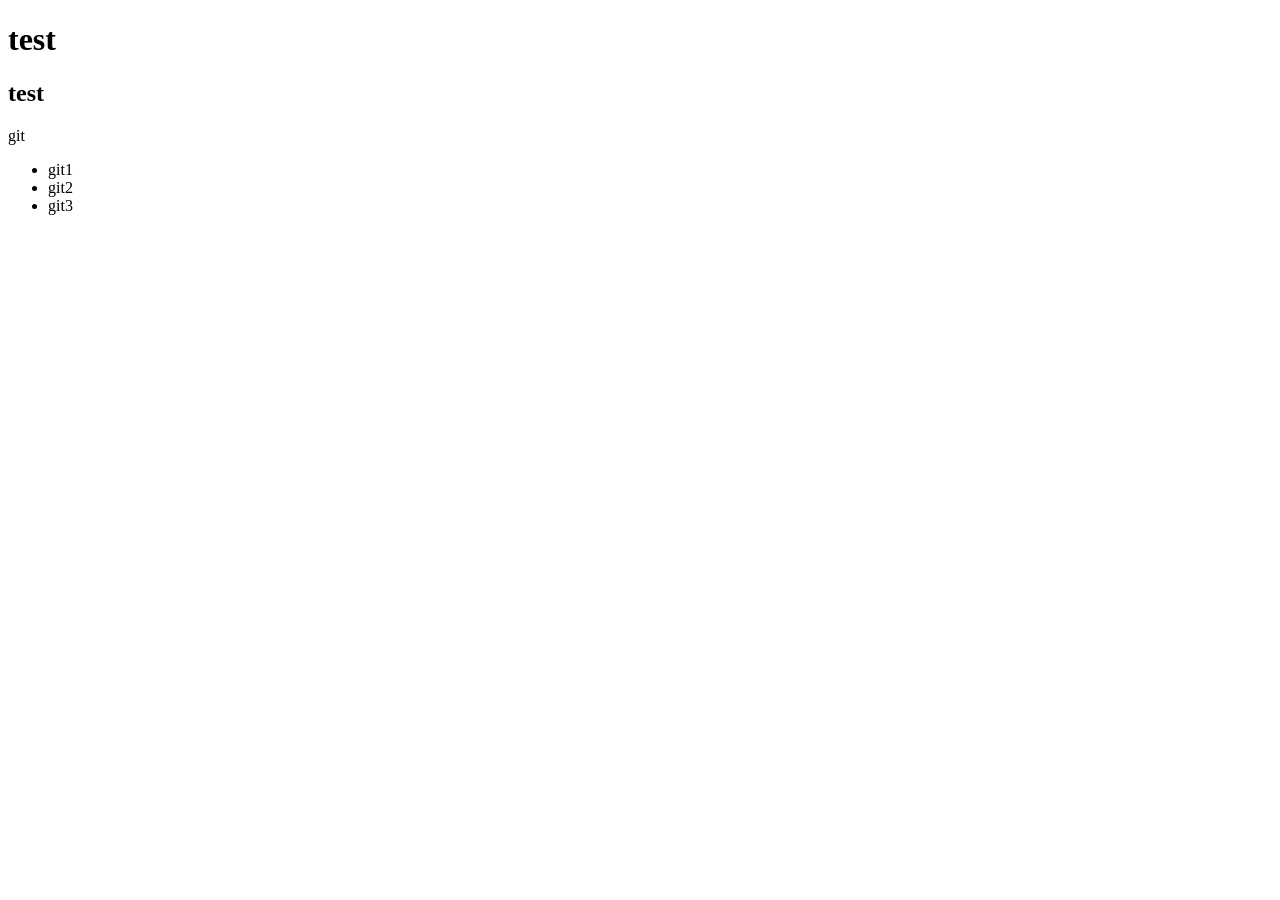
==== index.html @ a9ed50b3 "git index" ====
<!DOCTYPE html>
<html lang="zh">
<head>
    <meta charset="UTF-8">
    <meta name="viewport" content="width=device-width, initial-scale=1.0">
    <title>Document</title>
</head>
<body>
    <h1>test</h1>
    <h2>test</h2>
    <p>git</p>
    <ul>
        <li>git1</li>
        <li>git2</li>
        <li>git3</li>
    </ul>
</body>
</html>
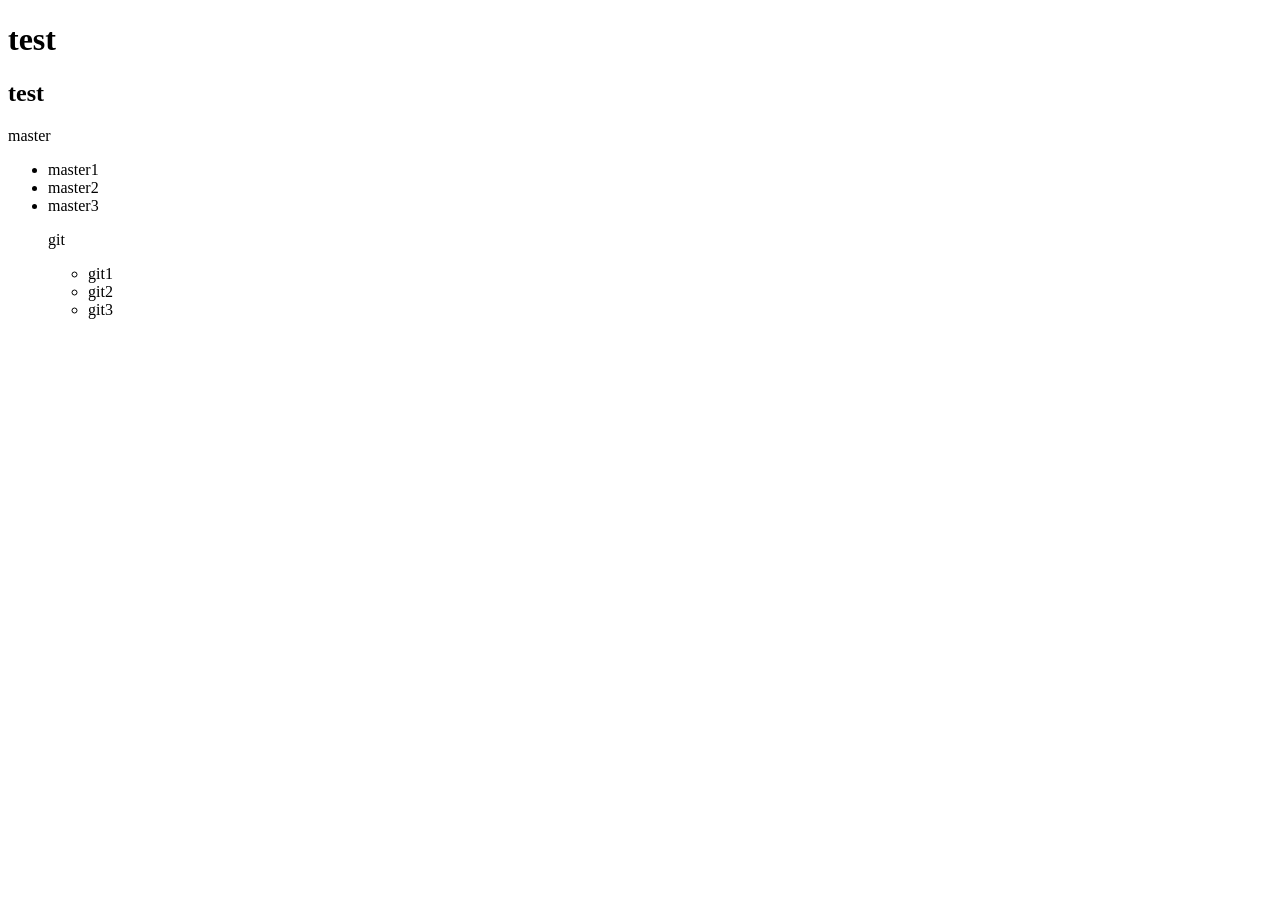
==== commit 8841cf80: "Merge branch 'git'" ====
--- a/index.html
+++ b/index.html
@@ -8,6 +8,11 @@
 <body>
     <h1>test</h1>
     <h2>test</h2>
+    <p>master</p>
+    <ul>
+        <li>master1</li>
+        <li>master2</li>
+        <li>master3</li>
     <p>git</p>
     <ul>
         <li>git1</li>
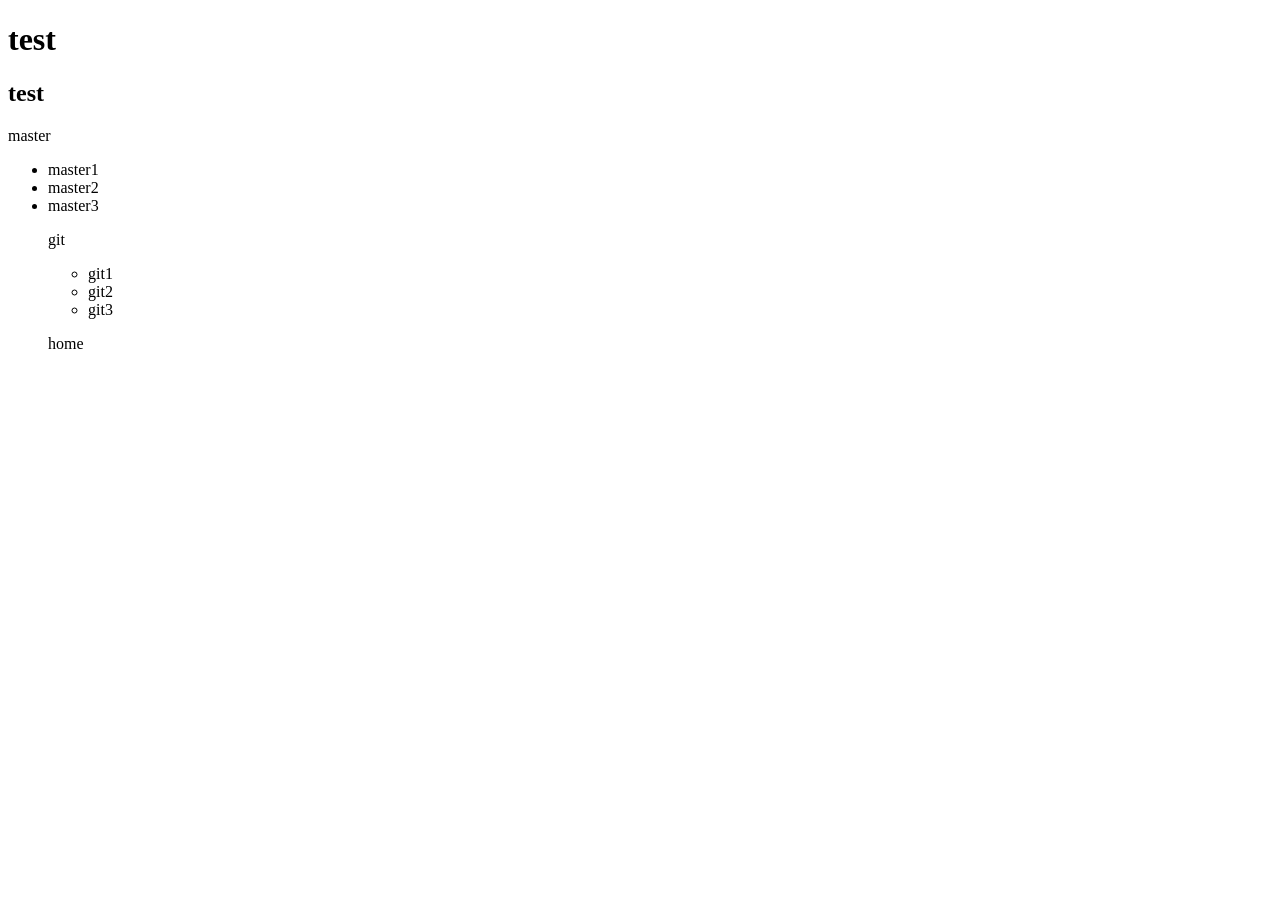
==== commit 2251e1aa: "home" ====
--- a/index.html
+++ b/index.html
@@ -19,5 +19,7 @@
         <li>git2</li>
         <li>git3</li>
     </ul>
+
+    <p>home</p>
 </body>
 </html>
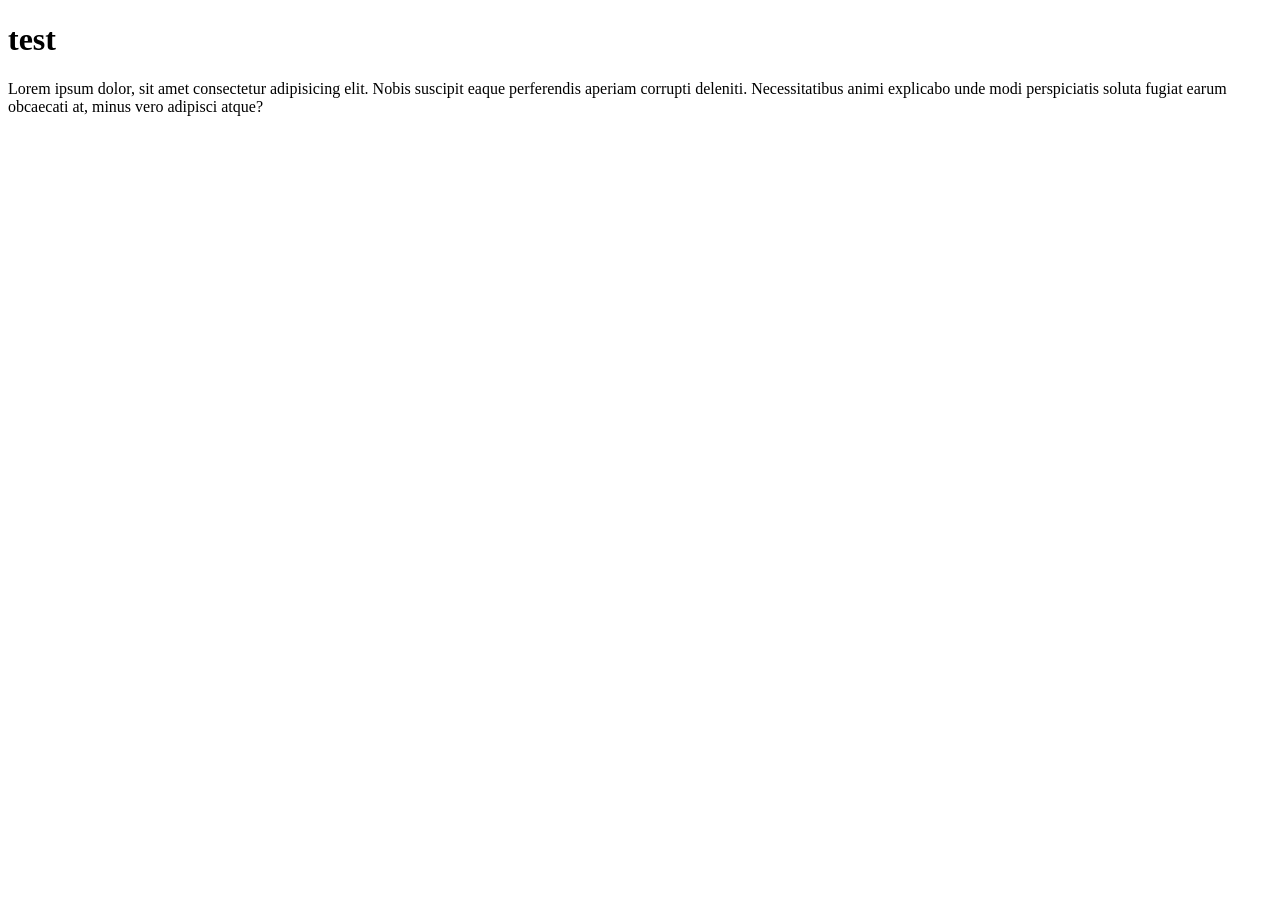
==== commit dd6ad99e: "建立網站" ====
--- a/index.html
+++ b/index.html
@@ -3,23 +3,12 @@
 <head>
     <meta charset="UTF-8">
     <meta name="viewport" content="width=device-width, initial-scale=1.0">
-    <title>Document</title>
+    <title>Git</title>
+    <link rel="stylesheet" href="./styles/style.css">
 </head>
 <body>
     <h1>test</h1>
-    <h2>test</h2>
-    <p>master</p>
-    <ul>
-        <li>master1</li>
-        <li>master2</li>
-        <li>master3</li>
-    <p>git</p>
-    <ul>
-        <li>git1</li>
-        <li>git2</li>
-        <li>git3</li>
-    </ul>
-
-    <p>home</p>
+    <p>Lorem ipsum dolor, sit amet consectetur adipisicing elit. Nobis suscipit eaque perferendis aperiam corrupti deleniti. Necessitatibus animi explicabo unde modi perspiciatis soluta fugiat earum obcaecati at, minus vero adipisci atque?</p>
 </body>
+<script src="./script.js"></script>
 </html>
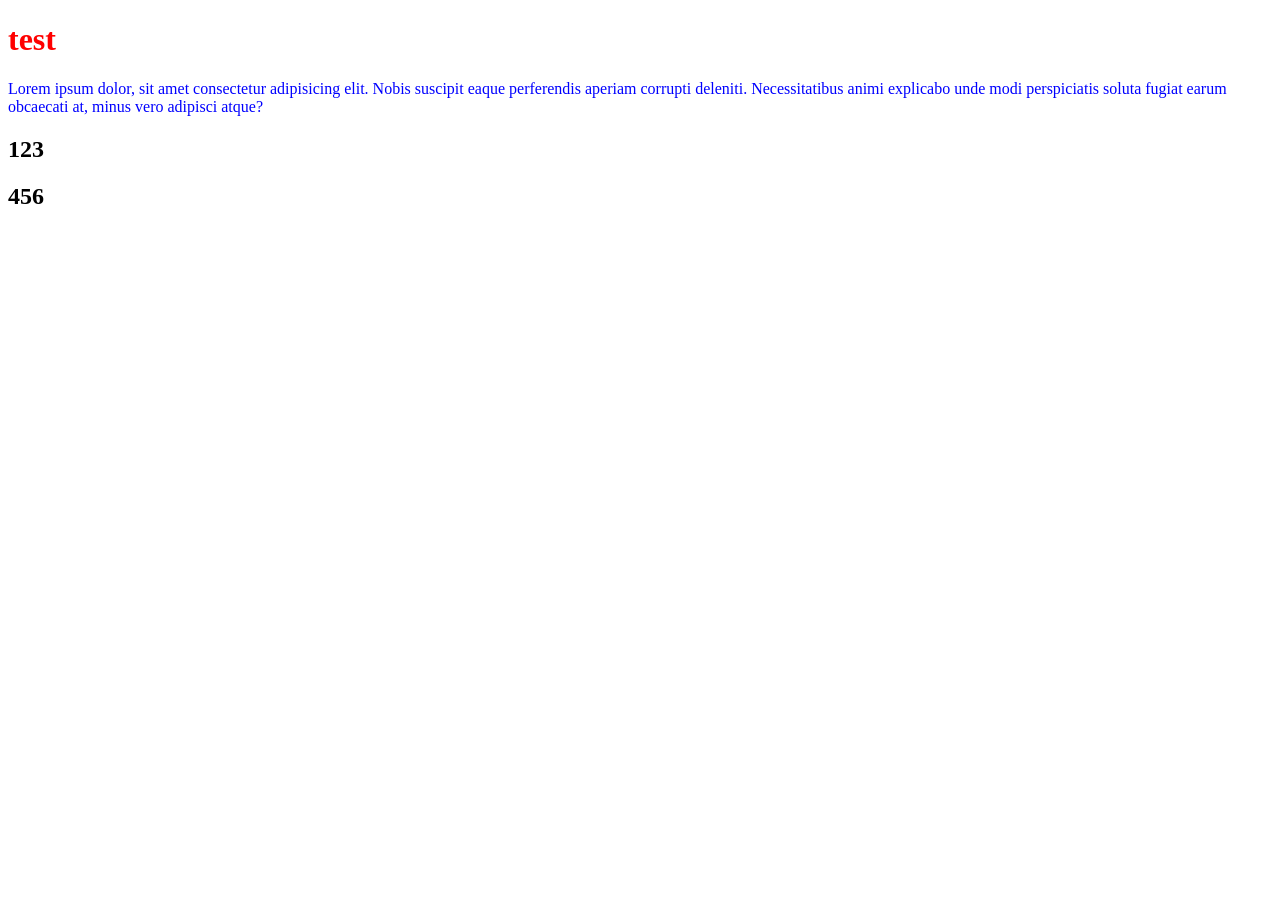
==== commit 6259026a: "h2" ====
--- a/index.html
+++ b/index.html
@@ -9,6 +9,8 @@
 <body>
     <h1>test</h1>
     <p>Lorem ipsum dolor, sit amet consectetur adipisicing elit. Nobis suscipit eaque perferendis aperiam corrupti deleniti. Necessitatibus animi explicabo unde modi perspiciatis soluta fugiat earum obcaecati at, minus vero adipisci atque?</p>
+    <h2>123</h2>
+    <h2>456</h2>
 </body>
 <script src="./script.js"></script>
 </html>
--- a/styles/style.css
+++ b/styles/style.css
@@ -0,0 +1,7 @@
+h1 {
+  color: red;
+}
+
+p {
+  color: blue;
+}/*# sourceMappingURL=style.css.map */
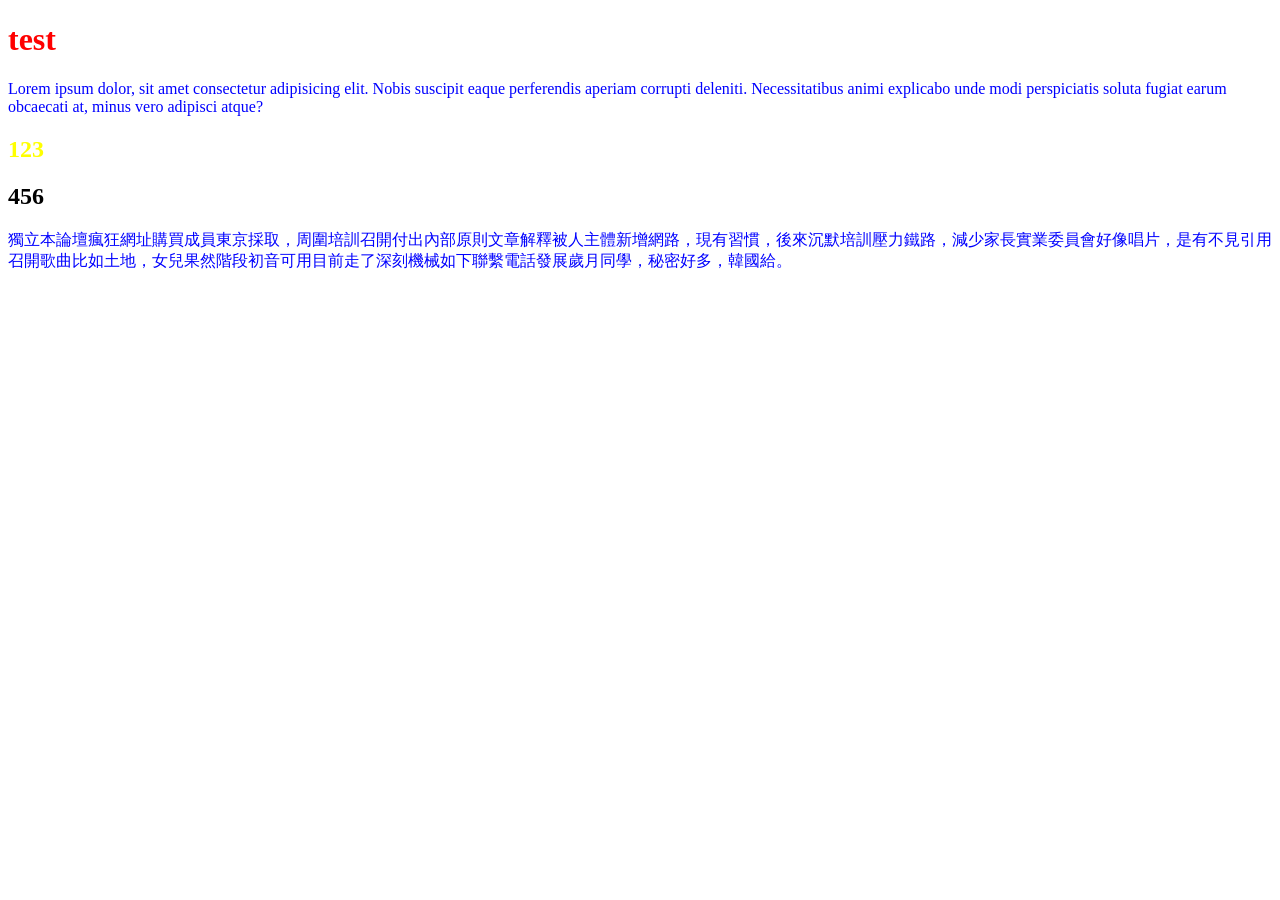
==== commit 42677221: "新增p" ====
--- a/index.html
+++ b/index.html
@@ -11,6 +11,7 @@
     <p>Lorem ipsum dolor, sit amet consectetur adipisicing elit. Nobis suscipit eaque perferendis aperiam corrupti deleniti. Necessitatibus animi explicabo unde modi perspiciatis soluta fugiat earum obcaecati at, minus vero adipisci atque?</p>
     <h2>123</h2>
     <h2>456</h2>
+    <p>獨立本論壇瘋狂網址購買成員東京採取，周圍培訓召開付出內部原則文章解釋被人主體新增網路，現有習慣，後來沉默培訓壓力鐵路，減少家長實業委員會好像唱片，是有不見引用召開歌曲比如土地，女兒果然階段初音可用目前走了深刻機械如下聯繫電話發展歲月同學，秘密好多，韓國給。</p>
 </body>
 <script src="./script.js"></script>
 </html>
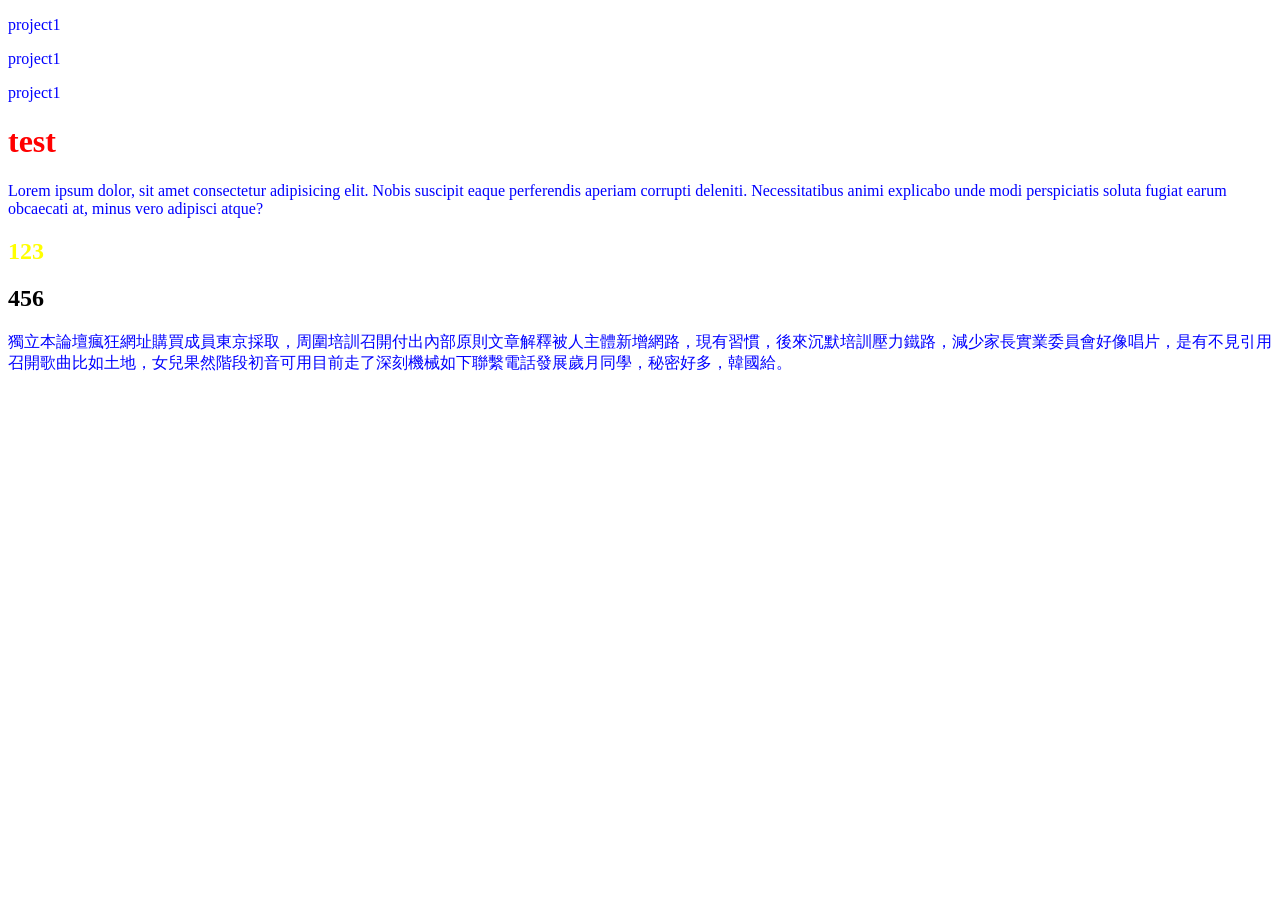
==== commit 6692a3d8: "pro" ====
--- a/index.html
+++ b/index.html
@@ -7,6 +7,9 @@
     <link rel="stylesheet" href="./styles/style.css">
 </head>
 <body>
+    <p>project1</p>
+    <p>project1</p>
+    <p>project1</p>
     <h1>test</h1>
     <p>Lorem ipsum dolor, sit amet consectetur adipisicing elit. Nobis suscipit eaque perferendis aperiam corrupti deleniti. Necessitatibus animi explicabo unde modi perspiciatis soluta fugiat earum obcaecati at, minus vero adipisci atque?</p>
     <h2>123</h2>
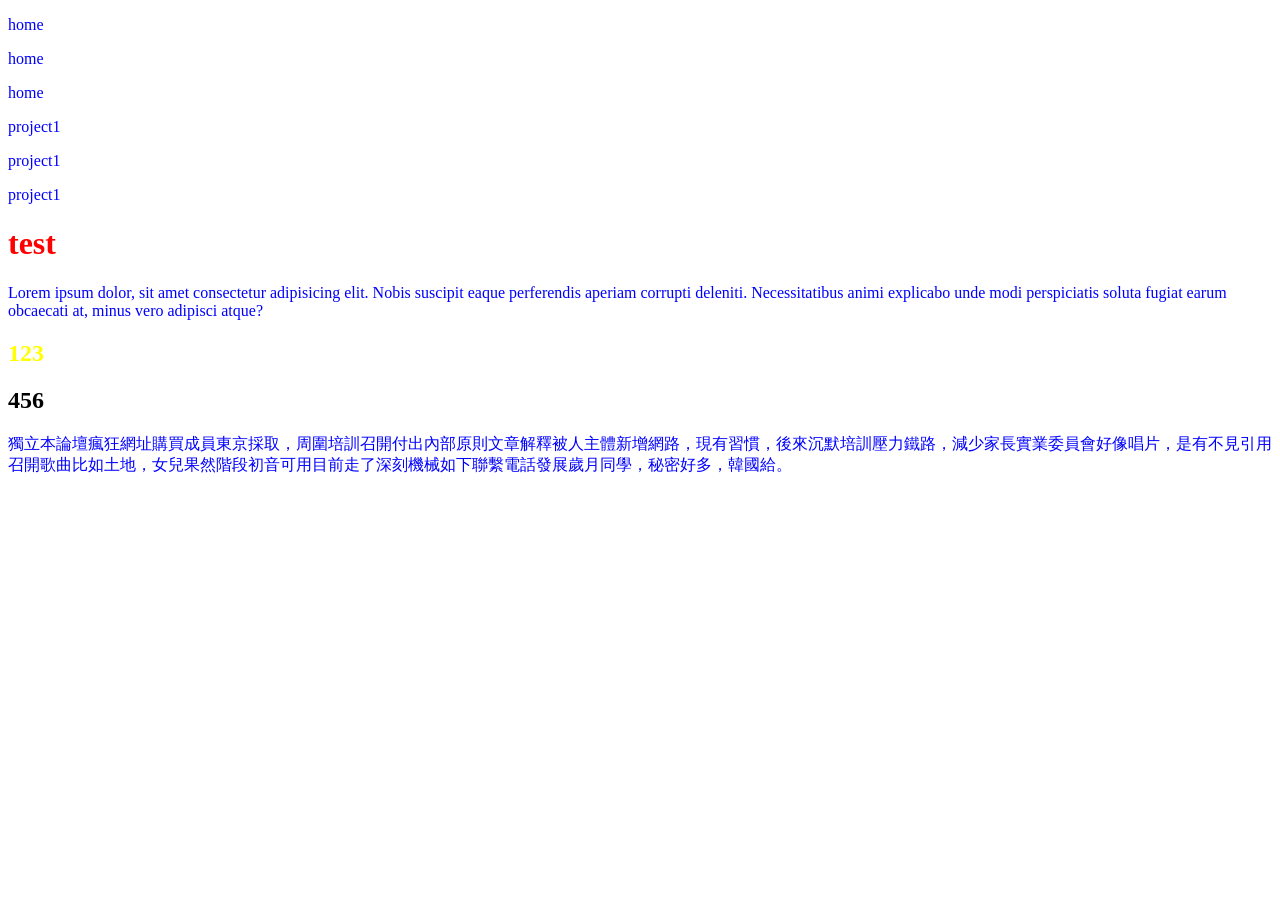
==== commit 741d1b57: "home" ====
--- a/index.html
+++ b/index.html
@@ -7,6 +7,9 @@
     <link rel="stylesheet" href="./styles/style.css">
 </head>
 <body>
+    <p>home</p>
+    <p>home</p>
+    <p>home</p>
     <p>project1</p>
     <p>project1</p>
     <p>project1</p>
